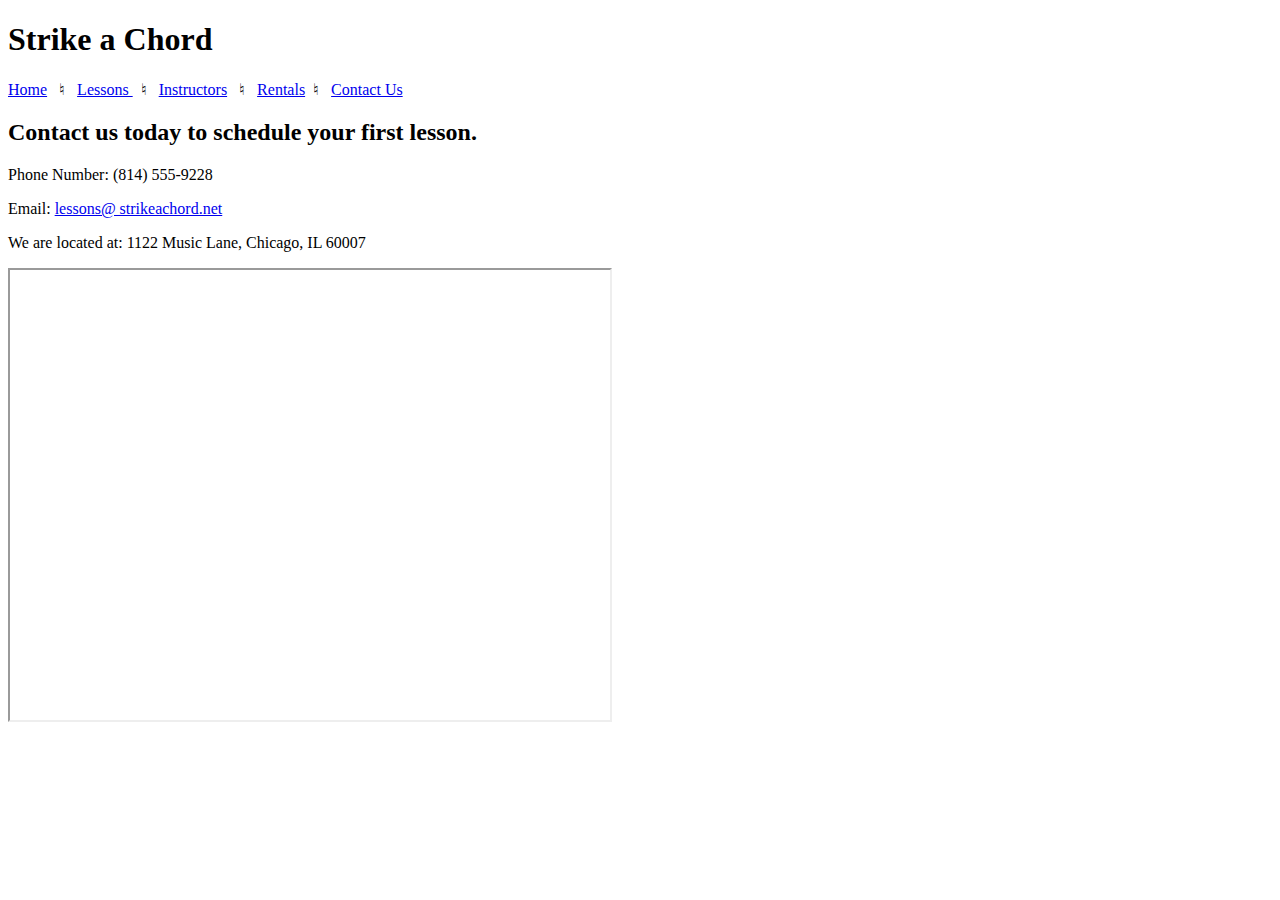
==== contact.html @ 514f7c91 "Add files via upload" ====
<!DOCTYPE html>
<!-- 
  Student Name: Kaden Jett
  File Name: contact.html
  Today's Date: 02/17/2021
  -->
<html lang = "en">
<head>
<title>Contact</title>
<meta charset="utf-8">
</head>
<!-- Here is how to make a comment -->
<body>

<header>
<h1> Strike a Chord </h1>
</header>

<nav> <p><a href="index.html">Home</a> &nbsp; &#9838;<!-- Nonbreading space-->  &nbsp;
		<a href="lessons.html">Lessons </a>&nbsp; &#9838;  &nbsp;
		<a href="instructors.html">Instructors</a> &nbsp; &#9838; &nbsp;
		<a href="rentals.html">Rentals</a> &nbsp;&#9838;  &nbsp;
		<a href="contact.html">Contact Us</a></p>
		
</nav>

<main>
  <div id="contact">
    <h2>Contact us today to schedule your first lesson.</h2>
    <p>Phone Number: (814) 555-9228</p>
    <p>Email: <a href=”mailto:lessons@strikeachord.net”>lessons@ strikeachord.net</a></p>       
    <p>We are located at: 1122 Music Lane, Chicago, IL 60007</p>
    <iframe href="https://www.google.com/maps/embed?pb=!1m18!1m12!1m3!1d380513.7160580949!2d-88.01215278051977!3d41.83339249282865!2m3!1f0!2f0!3f0!3m2!1i1024!2i768!4f13.1!3m3!1m2!1s0x880e2c3cd0f4cbed%3A0xafe0a6ad09c0c000!2sChicago%2C+IL!5e0!3m2!1sen!2sus!4v1558660826146!5m2!1sen!2sus" width="600" height="450" allowfullscreen>
    </div>
</main>

<footer>
<p>&copy; Copyright 2021. All Rights Reserved.</p>
<p> <a href = "mailto:abc@example.com">Send Email</a></p>
</footer>

</body>


</html>
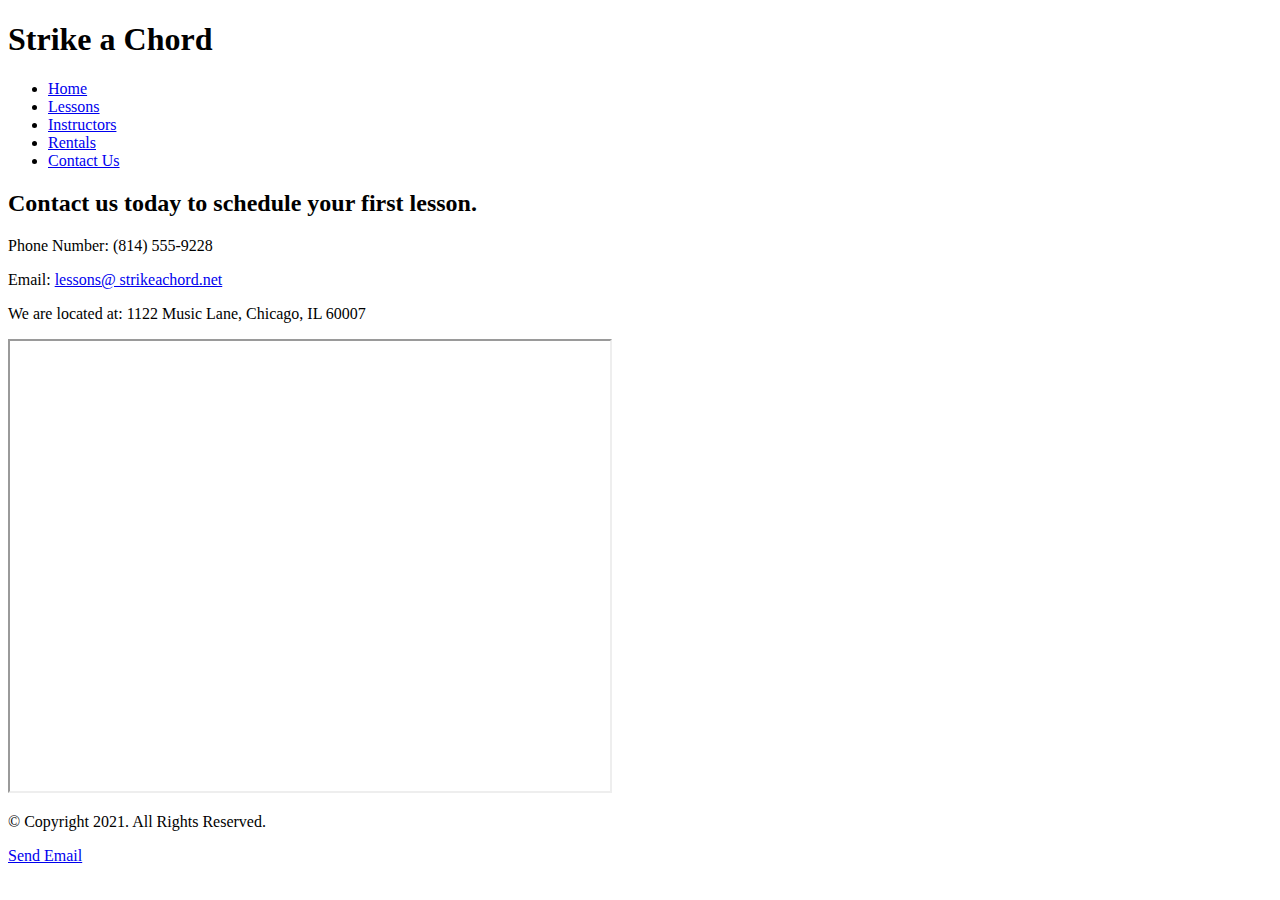
==== commit 4469e974: "Add files via upload" ====
--- a/contact.html
+++ b/contact.html
@@ -8,6 +8,7 @@
 <head>
 <title>Contact</title>
 <meta charset="utf-8">
+<link rel="stylesheet" href="css/styles.css"> 
 </head>
 <!-- Here is how to make a comment -->
 <body>
@@ -16,11 +17,11 @@
 <h1> Strike a Chord </h1>
 </header>
 
-<nav> <p><a href="index.html">Home</a> &nbsp; &#9838;<!-- Nonbreading space-->  &nbsp;
-		<a href="lessons.html">Lessons </a>&nbsp; &#9838;  &nbsp;
-		<a href="instructors.html">Instructors</a> &nbsp; &#9838; &nbsp;
-		<a href="rentals.html">Rentals</a> &nbsp;&#9838;  &nbsp;
-		<a href="contact.html">Contact Us</a></p>
+<nav> <ul><li><a href="index.html">Home</a></li>
+		<li><a href="lessons.html">Lessons </a></li>
+		<li><a href="instructors.html">Instructors</a></li>
+		<li><a href="rentals.html">Rentals</a></li>
+		<li><a href="contact.html">Contact Us</a></li></ul>
 		
 </nav>
 
@@ -30,7 +31,7 @@
     <p>Phone Number: (814) 555-9228</p>
     <p>Email: <a href=”mailto:lessons@strikeachord.net”>lessons@ strikeachord.net</a></p>       
     <p>We are located at: 1122 Music Lane, Chicago, IL 60007</p>
-    <iframe href="https://www.google.com/maps/embed?pb=!1m18!1m12!1m3!1d380513.7160580949!2d-88.01215278051977!3d41.83339249282865!2m3!1f0!2f0!3f0!3m2!1i1024!2i768!4f13.1!3m3!1m2!1s0x880e2c3cd0f4cbed%3A0xafe0a6ad09c0c000!2sChicago%2C+IL!5e0!3m2!1sen!2sus!4v1558660826146!5m2!1sen!2sus" width="600" height="450" allowfullscreen>
+    <iframe class="map" href="https://www.google.com/maps/embed?pb=!1m18!1m12!1m3!1d380513.7160580949!2d-88.01215278051977!3d41.83339249282865!2m3!1f0!2f0!3f0!3m2!1i1024!2i768!4f13.1!3m3!1m2!1s0x880e2c3cd0f4cbed%3A0xafe0a6ad09c0c000!2sChicago%2C+IL!5e0!3m2!1sen!2sus!4v1558660826146!5m2!1sen!2sus" width="600" height="450" allowfullscreen></iframe>
     </div>
 </main>
 
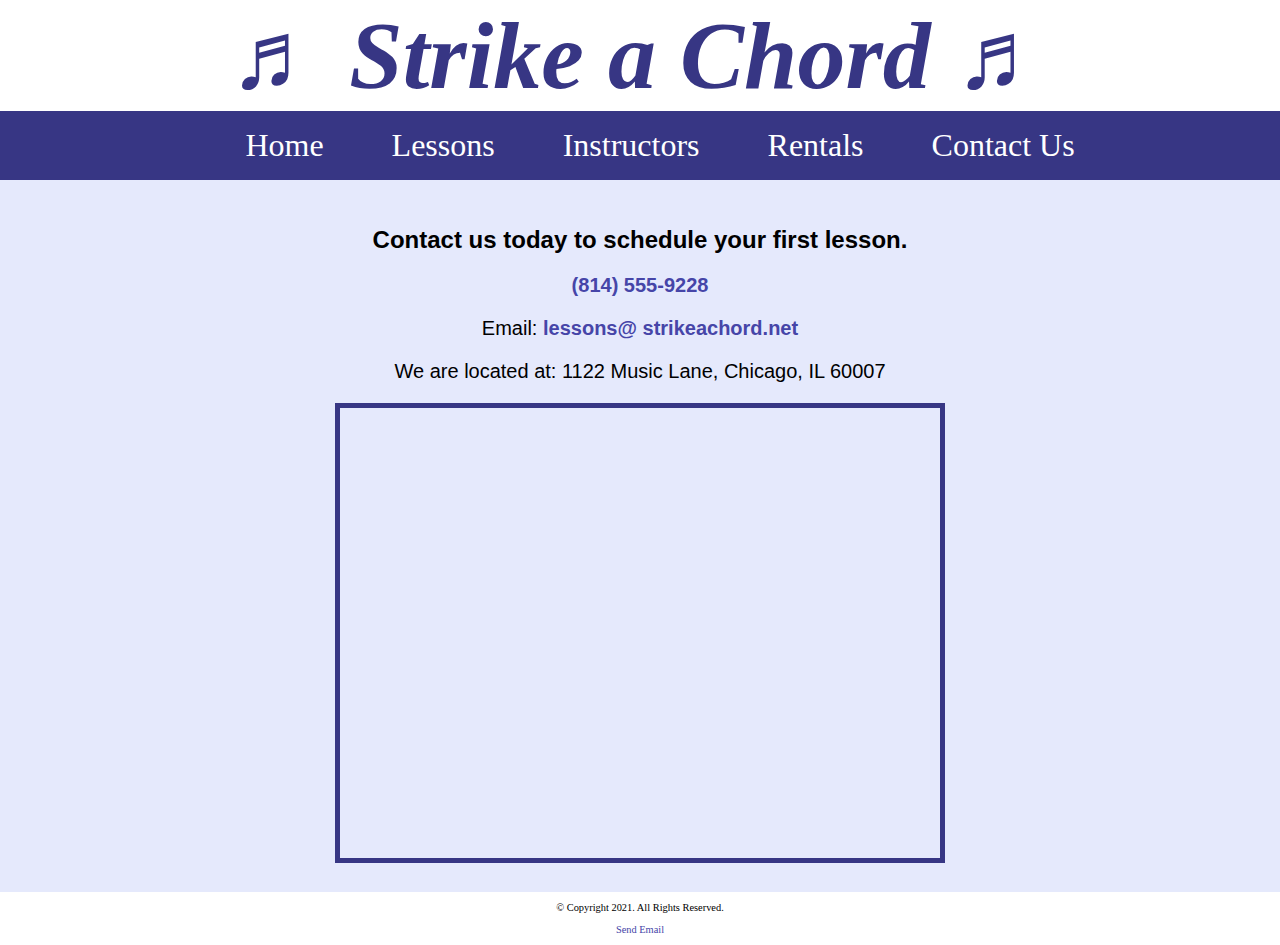
==== commit 239df335: "Add files via upload" ====
--- a/contact.html
+++ b/contact.html
@@ -2,19 +2,22 @@
 <!-- 
   Student Name: Kaden Jett
   File Name: contact.html
-  Today's Date: 02/17/2021
+  Today's Date: 03/05/2021
   -->
 <html lang = "en">
 <head>
 <title>Contact</title>
 <meta charset="utf-8">
-<link rel="stylesheet" href="css/styles.css"> 
+<link rel="stylesheet" href="CSS/styles.css"> 
+<meta name="viewport" content="width=device-width, initial-scale=1.0"> 
+<link rel="preconnect" href="https://fonts.gstatic.com">
+<link href="https://fonts.googleapis.com/css2?family=DM+Serif+Display:ital@1&family=Roboto&display=swap" rel="stylesheet"> 
 </head>
 <!-- Here is how to make a comment -->
 <body>
 
 <header>
-<h1> Strike a Chord </h1>
+<h1><span class="tab-desk">&#9836;</span> Strike a Chord <span class="tab-desk">&#9836;</span></h1>
 </header>
 
 <nav> <ul><li><a href="index.html">Home</a></li>
@@ -28,8 +31,8 @@
 <main>
   <div id="contact">
     <h2>Contact us today to schedule your first lesson.</h2>
-    <p>Phone Number: (814) 555-9228</p>
-    <p>Email: <a href=”mailto:lessons@strikeachord.net”>lessons@ strikeachord.net</a></p>       
+    <p class="tel-link"><a href="8145559228">(814) 555-9228</a></p>
+    <p>Email: <a href=”mailto:lessons@strikeachord.net” class="email-link">lessons@ strikeachord.net</a></p>       
     <p>We are located at: 1122 Music Lane, Chicago, IL 60007</p>
     <iframe class="map" href="https://www.google.com/maps/embed?pb=!1m18!1m12!1m3!1d380513.7160580949!2d-88.01215278051977!3d41.83339249282865!2m3!1f0!2f0!3f0!3m2!1i1024!2i768!4f13.1!3m3!1m2!1s0x880e2c3cd0f4cbed%3A0xafe0a6ad09c0c000!2sChicago%2C+IL!5e0!3m2!1sen!2sus!4v1558660826146!5m2!1sen!2sus" width="600" height="450" allowfullscreen></iframe>
     </div>
--- a/CSS/styles.css
+++ b/CSS/styles.css
@@ -0,0 +1,98 @@
+/*  
+Author: Kaden Jett
+File Name: styles.css
+Date: 02/28/2021
+*/
+/* CSS Reset */
+body, header, nav, main, footer, img, h1{
+  margin: 0;
+  padding: 0;
+  border: 0;
+}
+/* Style rule for images*/
+img{
+  max-width: 100%;
+  display:block;
+}
+/* Style rules for header content */
+header {
+  text-align: center;
+  font-size: 3em;
+  color: #373684;
+}
+header h1 {
+  font-style: italic;
+}
+/* Style rules for navigation area */
+nav {
+  background-color: #373684;
+}
+nav ul {
+  list-style-type: none;
+  margin: 0;
+  text-align: center;
+}
+nav li {
+  display: inline-block;
+  font-size: 2em;
+}
+nav li a{
+  display: block;
+  color: #fff;
+  text-align: center;
+  padding: 0.5em 1em;
+  text-decoration: none;
+}
+
+/* Style rules for main content */
+main {
+    padding: 2%;
+    background-color: #e5e9fc;
+    overflow: auto;
+    font-family: Verdana, Arial, sans-serif;
+}
+ 
+main p {
+    font-size: 1.25em;
+}
+ 
+.action {
+    font-size: 1.75em;
+    color: #373684; 
+    font-weight: bold;
+}
+#piano, #guitar, #violin {
+     width: 29%;
+     float: left;
+     margin: 0 2%;
+}
+ 
+#info {
+    clear: left;
+    background-color: #c0caf7;
+    padding: 1% 2%;
+}
+#contact {
+    text-align: center;
+}
+ 
+#contact a {
+    color: #4645a8;
+    text-decoration: none;
+    font-weight: bold;
+}
+ 
+.map {
+    border: 5px solid #373684;
+}
+/* Style rules for footer content */
+footer {
+    text-align: center;
+    font-size: 0.65em;
+    clear: left;  
+}
+ 
+footer a {
+    color: #4645a8;
+    text-decoration: none;
+}
